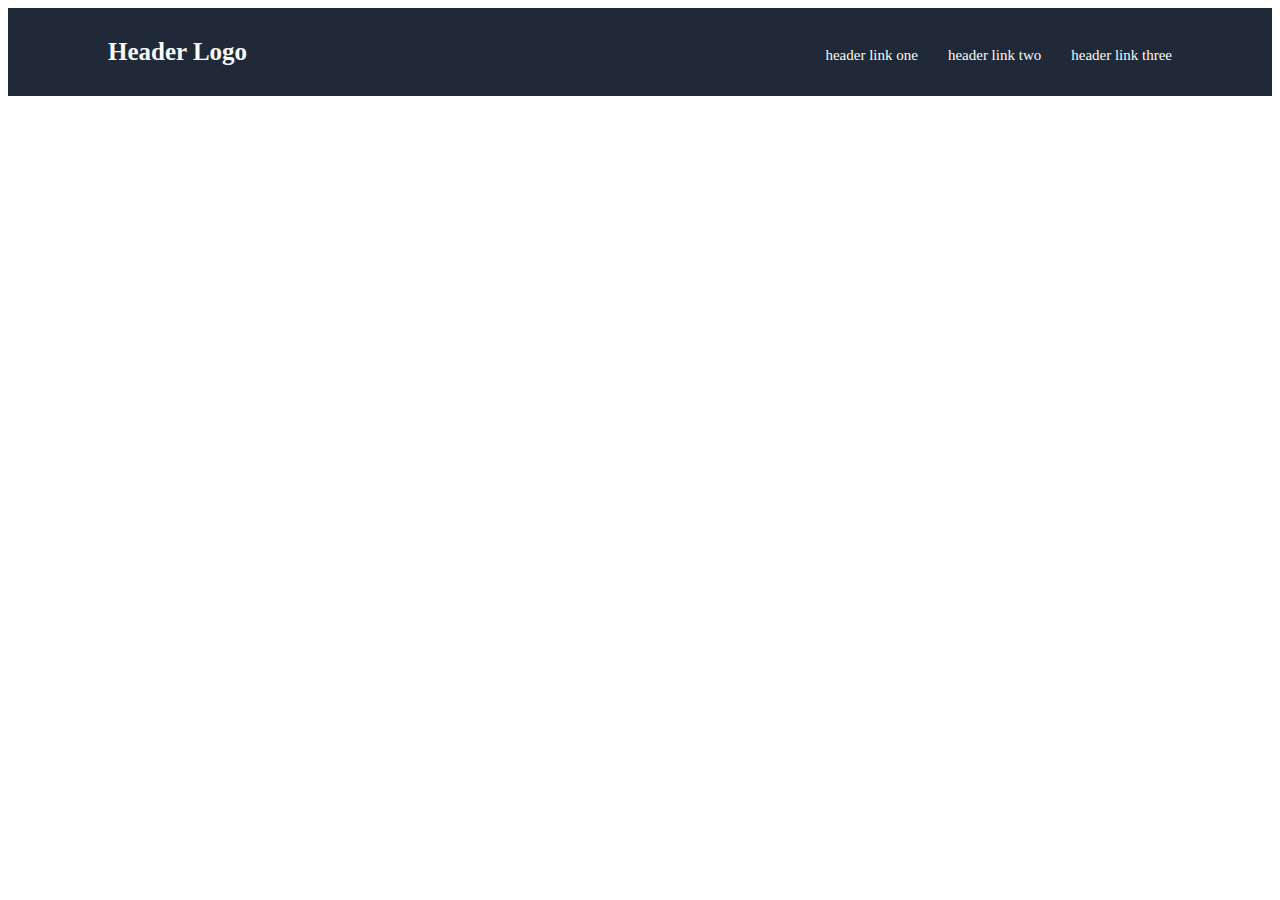
==== landing-page.html @ 9b52bf35 "Edit landing-page.html and style.css" ====
<!DOCTYPE html>
<html lang="en">
<head>
    <meta charset="UTF-8">
    <meta http-equiv="X-UA-Compatible" content="IE=edge">
    <meta name="viewport" content="width=device-width, initial-scale=1.0">
    <title>Document</title>
    <link rel="stylesheet" href="style.css">
</head>
<body>
    <div class="header">
        Header Logo

        <ul>
            <li><a href="#">header link one</a></li>
            <li><a href="#">header link two</a></li>
            <li><a href="#">header link three</a></li>
        </ul>
    </div>
</body>
</html>
---- style.css ----
ul{/*container with header links*/
    list-style: none;
    margin: 0;
    padding: 0;
    display: flex;
    justify-content: space-between;
    gap: 30px;
}

a {/*header links as individuals, children of ul*/
    text-decoration: none;
    font-size: 15px;
    color: #f9faf8;
    font-weight: normal;
}

.header{ /*Header Logo text and links*/
    font-size: 25px;
    font-weight: bold;
    background-color: #1F2937;
    color: #f9faf8;
    font-family: Roboto, Oxygen, Ubuntu, 'Open Sans';
    display: flex;
    justify-content: space-between;
    padding: 30px 100px;
}
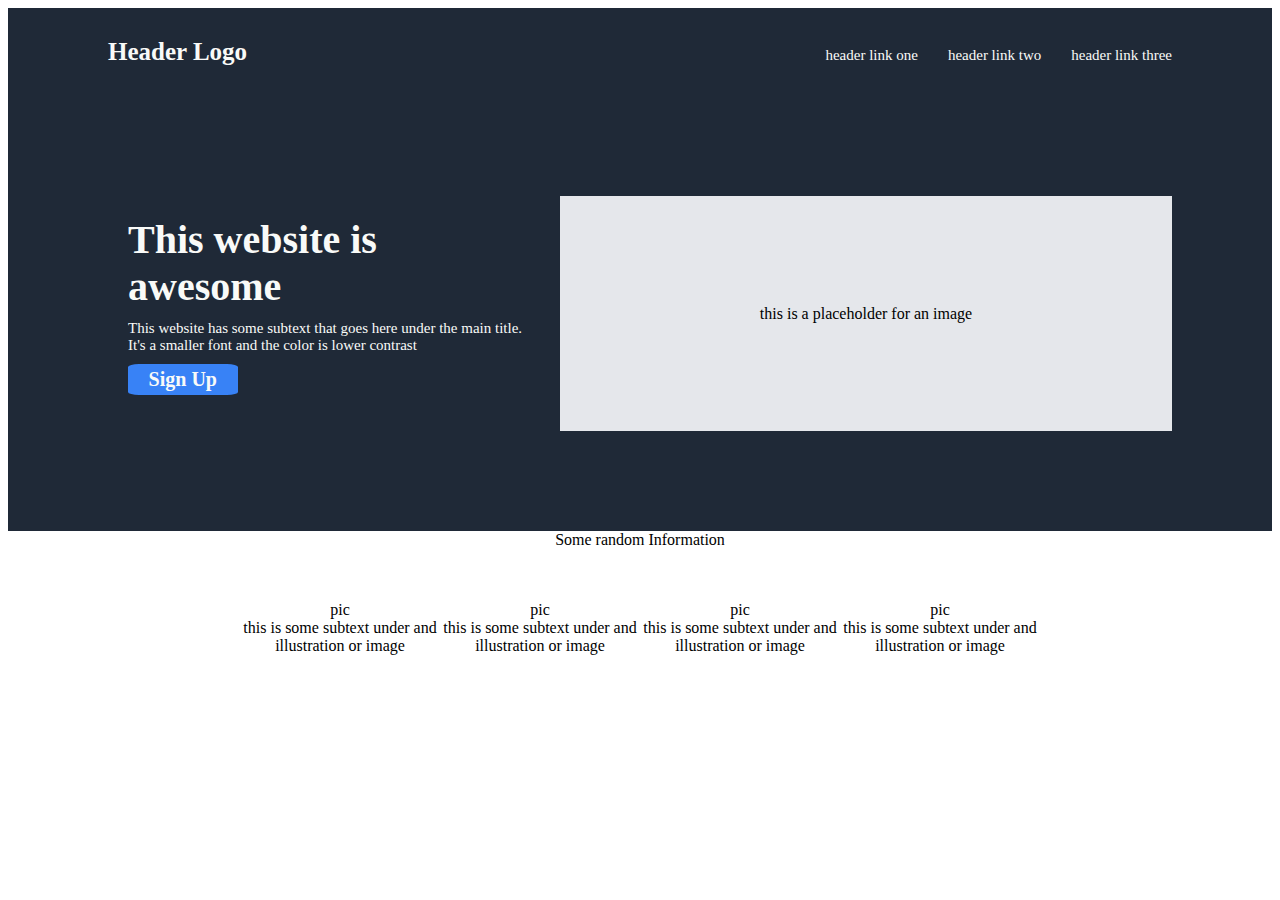
==== commit 7d3ba194: "Edit landing-page.html and style.css" ====
--- a/landing-page.html
+++ b/landing-page.html
@@ -17,5 +17,47 @@
             <li><a href="#">header link three</a></li>
         </ul>
     </div>
+
+    
+    <div class="body1">
+        <div class="bodytext">
+            <div class="bigtext">
+                This website is awesome
+            </div>
+            <div class="smalltext">
+                This website has some subtext that goes here under the main title. It's a smaller font and the color is lower contrast
+            </div>
+            <div class="button">
+                <button>Sign Up</button>
+            </div>
+        </div>
+
+        <div class="placeholder">
+            this is a placeholder for an image
+        </div>
+    </div>
+
+    <div class="body2">
+        <div class="randominfo">Some random Information</div>
+
+        <div class=containercontainer>
+            <div class=container>
+                <div class="fakeimage">pic</div>
+                <div class="text">this is some subtext under and illustration or image</div>
+            </div>
+            <div class=container>
+                <div class="fakeimage">pic</div>
+                <div class="text">this is some subtext under and illustration or image</div>
+            </div>
+            <div class=container>
+                <div class="fakeimage">pic</div>
+                <div class="text">this is some subtext under and illustration or image</div>
+            </div>
+            <div class=container>
+                <div class="fakeimage">pic</div>
+                <div class="text">this is some subtext under and illustration or image</div>
+            </div>
+        </div>
+    </div>
 </body>
 </html>--- a/style.css
+++ b/style.css
@@ -23,4 +23,74 @@
     display: flex;
     justify-content: space-between;
     padding: 30px 100px;
+}
+
+.bodytext{
+    background-color: #1F2937;
+    color: #f9faf8;
+    font-family: Roboto, Oxygen, Ubuntu, 'Open Sans';
+    display: flex;
+    flex-direction: column;
+    flex-wrap: wrap;
+    width: 50%;
+    padding: 20px;
+    gap: 10px;
+}
+.bigtext{
+    font-size: 40px;
+    font-weight: bold;
+}
+.smalltext{
+    font-size: 15px;
+    flex-wrap: wrap;
+}
+button{
+    font-size: 20px;
+    font-weight: bold;
+    background: #3882F6;
+    color: #f9faf8;
+    border: none;
+    font-family: Roboto, Oxygen, Ubuntu, 'Open Sans';
+    border-radius: 10%;
+    padding: 1% 5%;
+}
+
+.body1{
+    display: flex;
+    background-color: #1F2937;
+    color: #f9faf8;
+    font-family: Roboto, Oxygen, Ubuntu, 'Open Sans';
+    padding: 100px 100px;
+    justify-content: space-between;
+}
+
+.placeholder{
+    display: flex;
+    align-items: center;
+    justify-content: center;
+    background: #E5E7EB;
+    color: black;
+    width: 50%;
+    padding: 100px 100px;
+    flex-shrink: 1;
+}
+
+.containercontainer{
+    display: flex;
+    justify-content: center;
+}
+
+.container{
+    max-width: 200px;
+}
+
+.body2{
+    display: flex;
+    justify-content: center;
+    text-align: center;
+    gap: 52px;
+    flex-direction: column;
+}
+.fakeimage{
+    border-color: red;
 }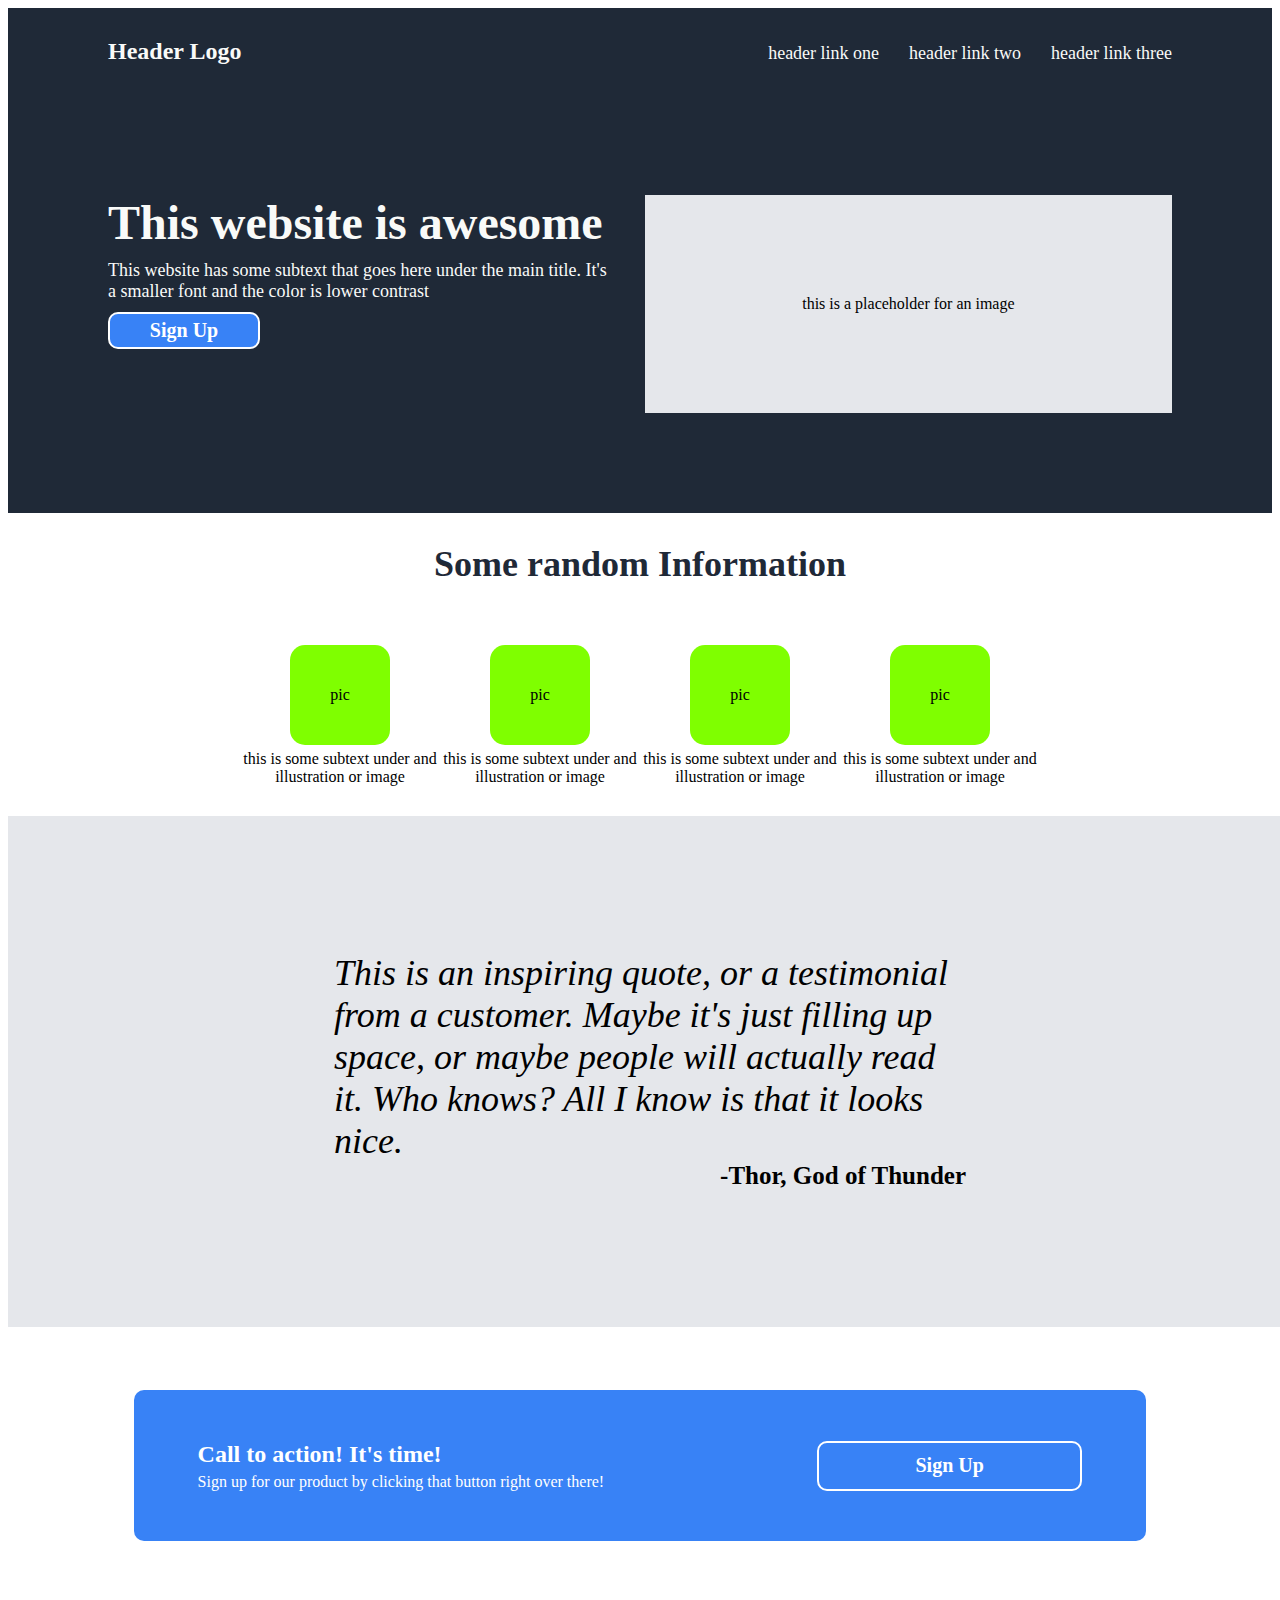
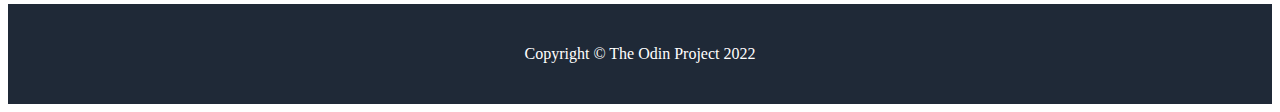
==== commit caa2a441: "Edit landing-page.html and style.css" ====
--- a/landing-page.html
+++ b/landing-page.html
@@ -27,9 +27,9 @@
             <div class="smalltext">
                 This website has some subtext that goes here under the main title. It's a smaller font and the color is lower contrast
             </div>
-            <div class="button">
-                <button>Sign Up</button>
-            </div>
+            <button class="btn one">
+                Sign Up
+            </button>
         </div>
 
         <div class="placeholder">
@@ -59,5 +59,34 @@
             </div>
         </div>
     </div>
+
+    <div class="quotesection">
+        <div class="quote">
+        This is an inspiring quote, or a testimonial from a customer. Maybe it's just filling up space, or maybe people will actually read it. Who knows? All I know is that it looks nice.
+        </div>
+        <div class="cred">
+            -Thor, God of Thunder
+        </div>
+    </div>
+
+    
+    <div class="callsection">
+        <div class="calltext">
+            <div class="callbig">
+                Call to action! It's time!
+            </div>
+            <div class="callsmall">
+                Sign up for our product by clicking that button right over there!
+            </div>
+        </div>
+        <button class="btn one">
+            Sign Up
+        </button>
+    </div>
+
+
+    <div class="footer">
+        Copyright &copy; The Odin Project 2022
+    </div>
 </body>
 </html>--- a/style.css
+++ b/style.css
@@ -9,13 +9,13 @@
 
 a {/*header links as individuals, children of ul*/
     text-decoration: none;
-    font-size: 15px;
+    font-size: 18px;
     color: #f9faf8;
     font-weight: normal;
 }
 
 .header{ /*Header Logo text and links*/
-    font-size: 25px;
+    font-size: 24px;
     font-weight: bold;
     background-color: #1F2937;
     color: #f9faf8;
@@ -32,27 +32,37 @@
     display: flex;
     flex-direction: column;
     flex-wrap: wrap;
-    width: 50%;
-    padding: 20px;
     gap: 10px;
 }
 .bigtext{
-    font-size: 40px;
+    font-size: 48px;
     font-weight: bold;
 }
 .smalltext{
-    font-size: 15px;
+    font-size: 18px;
     flex-wrap: wrap;
 }
-button{
+
+.btn {
+    border: 2px solid black;
+    background-color: #3882F6;
+    color: white;
+    font-family: Roboto, Oxygen, Ubuntu, 'Open Sans';
+    font-weight: bold;
     font-size: 20px;
-    font-weight: bold;
-    background: #3882F6;
-    color: #f9faf8;
-    border: none;
-    font-family: Roboto, Oxygen, Ubuntu, 'Open Sans';
-    border-radius: 10%;
+    cursor: pointer;
+    border-radius: 10px;
     padding: 1% 5%;
+    width: 30%;
+}
+.one{
+    border-color: white;
+    color: white;
+}
+.one:hover{
+    border-color: #3882F6;
+    background-color: white;
+    color: #3882F6;
 }
 
 .body1{
@@ -61,6 +71,7 @@
     color: #f9faf8;
     font-family: Roboto, Oxygen, Ubuntu, 'Open Sans';
     padding: 100px 100px;
+    gap: 30px;
     justify-content: space-between;
 }
 
@@ -77,20 +88,102 @@
 
 .containercontainer{
     display: flex;
-    justify-content: center;
+    margin: 30px;
 }
 
 .container{
     max-width: 200px;
+    display: flex;
+    align-items: center;
+    flex-direction: column;
+    gap: 5px;
 }
 
 .body2{
     display: flex;
-    justify-content: center;
+    align-items: center;
     text-align: center;
-    gap: 52px;
     flex-direction: column;
+    font-family: Roboto, Oxygen, Ubuntu, 'Open Sans';
+}
+
+.randominfo{
+    color: #1F2937;
+    font-weight: bold;
+    font-size: 36px;
+    margin: 30px;
 }
 .fakeimage{
     border-color: red;
-}+    background: chartreuse;
+    border-radius: 15%;
+    width: 100px;
+    height: 100px;
+    display: flex;
+    justify-content: center;
+    align-items: center;
+}
+
+.quotesection{
+    font-family: Roboto, Oxygen, Ubuntu, 'Open Sans';
+    background: #E5E7EB;
+    width: 100%;
+    display: flex;
+    flex-direction: column;
+    justify-content: center;
+    padding: 10px 10px;
+}
+.quote{
+    padding-top: 10%;
+    padding-left: 25%;
+    padding-right: 25%;
+    font-size: 36px;
+    font-style: italic;
+    font-weight: lighter;
+}
+.cred{
+    padding-bottom: 10%;
+    padding-left: 25%;
+    padding-right: 25%;
+    text-align: end;
+    font-weight: bold;
+    font-size: 25px;
+}
+
+
+.callsection{
+    background-color: #3882F6;
+    color: white;
+    font-family: Roboto, Oxygen, Ubuntu, 'Open Sans';
+    display: flex;
+    margin: 5% 10%;
+    padding: 4% 5%;
+    border-radius: 10px;
+    justify-content: space-between;}
+.calltext{
+    display: flex;
+    flex-direction: column;
+    gap: 5px;
+}
+.callbig{
+    font-size: 24px;
+    font-weight: bold;
+}
+.callsmall{
+    font-size: 16px;
+}
+
+
+.footer {
+    bottom: 0;
+    left: 0;
+    right: 0;
+    height: 100px;
+    display: flex;
+    align-items: center;
+    justify-content: center;
+    background: #1F2937;
+    color: white;
+    font-family: Roboto, Oxygen, Ubuntu, 'Open Sans';
+    font-size: 16px;
+  }